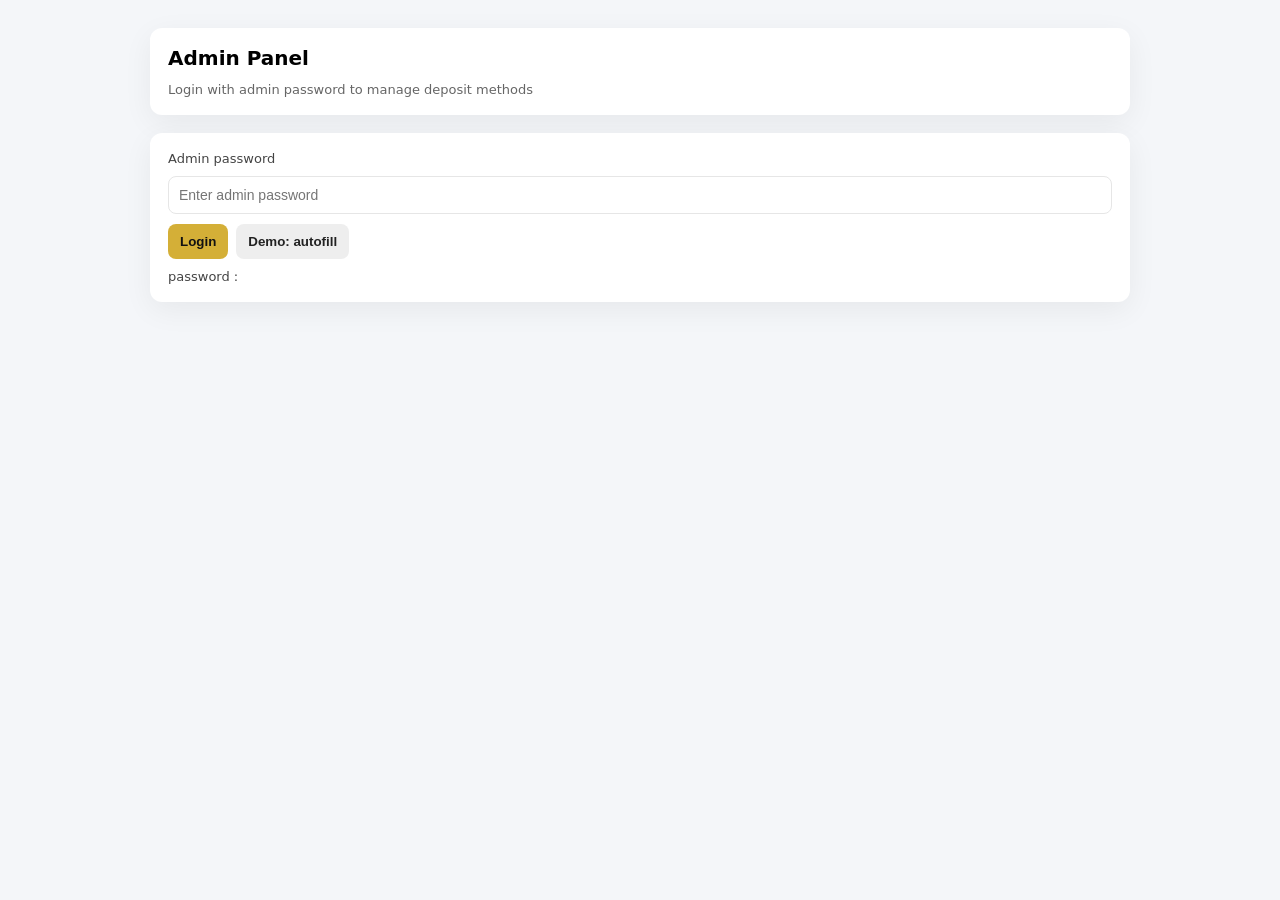
==== admin-approve.html @ c8336d8a "Initial frontend upload" ====
<!DOCTYPE html>
<html lang="en">
<head>
  <meta charset="UTF-8">
  <meta name="viewport" content="width=device-width, initial-scale=1.0">
  <title>Admin - Approve Deposits</title>
  <style>
    body {
      font-family: Arial, sans-serif;
      background: #111;
      color: #fff;
      padding: 20px;
    }
    h2 {
      color: #d4af37;
      margin-bottom: 10px;
    }
    .section {
      margin-bottom: 30px;
    }
    .deposit {
      border: 1px solid #d4af37;
      padding: 10px;
      margin-bottom: 10px;
      border-radius: 8px;
      background: #1c1c1c;
    }
    .deposit p {
      margin: 2px 0;
      font-size: 14px;
    }
    .deposit img {
      max-width: 120px;
      display: block;
      margin: 6px 0;
      border: 1px solid #444;
      border-radius: 6px;
    }
    button {
      margin-top: 5px;
      padding: 6px 12px;
      border: none;
      background: #d4af37;
      color: #111;
      cursor: pointer;
      border-radius: 6px;
      font-weight: bold;
      font-size: 14px;
    }
    button:hover {
      background: #b59428;
    }
  </style>
</head>
<body>
  <h2>Pending Deposits</h2>
  <div id="pending" class="section"></div>

  <h2>Processed Deposits</h2>
  <div id="processed" class="section"></div>

  <script>
    async function loadDeposits() {
      const token = localStorage.getItem("adminToken");
      if (!token) {
        alert("⚠ Please login as admin");
        window.location.href = "admin.html";
        return;
      }

      try {
        const res = await fetch("https://harvestive-co-backend.onrender.com/admin/deposits", {
          headers: { Authorization: `Bearer ${token}` }
        });
        const data = await res.json();

        const pending = document.getElementById("pending");
        const processed = document.getElementById("processed");
        pending.innerHTML = "";
        processed.innerHTML = "";

        // newest first
        data.sort((a, b) => new Date(b.createdAt) - new Date(a.createdAt));

        data.forEach(dep => {
          const div = document.createElement("div");
          div.className = "deposit";
          div.innerHTML = `
            <p><b>User:</b> ${dep.userId}</p>
            <p><b>Amount:</b> $${dep.amount}</p>
            <p><b>Method:</b> ${dep.method}</p>
            <p><b>Status:</b> ${dep.status}</p>
          `;

          if (dep.screenshot) {
            const img = document.createElement("img");
            img.src = "data:image/png;base64," + dep.screenshot;
            div.appendChild(img);
          }

          if (dep.status === "pending") {
            const btn = document.createElement("button");
            btn.textContent = "Approve";
            btn.onclick = async () => {
              try {
                const approve = await fetch(`https://harvestive-co-backend.onrender.com/admin/deposit/${dep._id}/approve`, {
                  method: "POST",
                  headers: { Authorization: `Bearer ${token}` }
                });
                const result = await approve.json();
                alert(result.message || result.error);
                loadDeposits(); // refresh
              } catch (err) {
                alert("Error approving deposit");
              }
            };
            div.appendChild(btn);
            pending.appendChild(div);
          } else {
            processed.appendChild(div);
          }
        });
      } catch (err) {
        console.error(err);
        alert("Error loading deposits");
      }
    }

    window.onload = loadDeposits;
  </script>
</body>
</html>
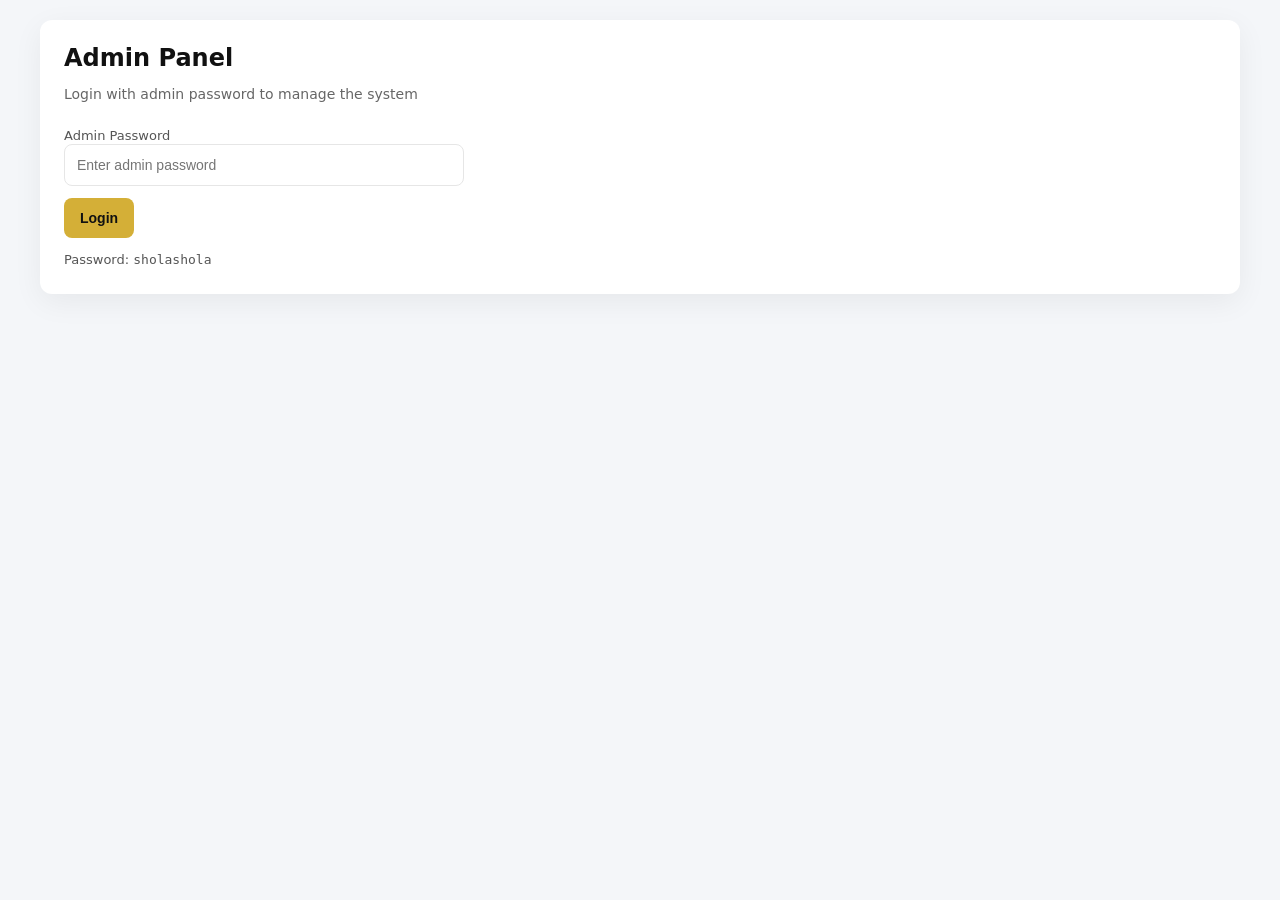
==== commit e7b4a3cd: "Update frontend with latest features Added: - Enhanced registration with firstName, lastName, dateOf" ====
--- a/admin-approve.html
+++ b/admin-approve.html
@@ -14,31 +14,49 @@
     h2 {
       color: #d4af37;
       margin-bottom: 10px;
+      padding-bottom: 5px;
+      border-bottom: 2px solid #d4af37;
     }
     .section {
       margin-bottom: 30px;
     }
     .deposit {
       border: 1px solid #d4af37;
-      padding: 10px;
-      margin-bottom: 10px;
+      padding: 15px;
+      margin-bottom: 15px;
       border-radius: 8px;
       background: #1c1c1c;
+      display: grid;
+      grid-template-columns: 1fr 1fr;
+      gap: 10px;
+    }
+    @media (max-width: 768px) {
+      .deposit {
+        grid-template-columns: 1fr;
+      }
     }
     .deposit p {
-      margin: 2px 0;
+      margin: 4px 0;
       font-size: 14px;
     }
+    .deposit .user-info {
+      grid-column: 1 / -1;
+      background: rgba(212, 175, 55, 0.1);
+      padding: 8px;
+      border-radius: 6px;
+      margin-bottom: 10px;
+    }
     .deposit img {
-      max-width: 120px;
+      max-width: 180px;
       display: block;
-      margin: 6px 0;
+      margin: 10px 0;
       border: 1px solid #444;
       border-radius: 6px;
+      grid-column: 1 / -1;
     }
     button {
       margin-top: 5px;
-      padding: 6px 12px;
+      padding: 8px 16px;
       border: none;
       background: #d4af37;
       color: #111;
@@ -46,20 +64,122 @@
       border-radius: 6px;
       font-weight: bold;
       font-size: 14px;
+      transition: all 0.3s ease;
     }
     button:hover {
       background: #b59428;
+      transform: translateY(-2px);
+    }
+    .status-pending {
+      color: #ffcc00;
+      font-weight: bold;
+    }
+    .status-approved {
+      color: #4CAF50;
+      font-weight: bold;
+    }
+    .timestamp {
+      color: #aaa;
+      font-size: 12px;
+      font-style: italic;
+    }
+    .no-data {
+      color: #888;
+      font-style: italic;
+      text-align: center;
+      padding: 20px;
+      border: 1px dashed #444;
+      border-radius: 8px;
+    }
+    .header-actions {
+      display: flex;
+      justify-content: space-between;
+      align-items: center;
+      margin-bottom: 20px;
+    }
+    .refresh-btn {
+      background: #333;
+      color: #d4af37;
+      border: 1px solid #d4af37;
+    }
+    .refresh-btn:hover {
+      background: #444;
+    }
+    .logout-btn {
+      background: #c62828;
+      color: white;
+    }
+    .logout-btn:hover {
+      background: #d32f2f;
+    }
+    .deposit-id {
+      font-size: 12px;
+      color: #888;
+      font-family: monospace;
     }
   </style>
 </head>
 <body>
-  <h2>Pending Deposits</h2>
-  <div id="pending" class="section"></div>
-
-  <h2>Processed Deposits</h2>
-  <div id="processed" class="section"></div>
+  <div class="header-actions">
+    <h2>Admin Deposit Approval</h2>
+    <div>
+      <button class="refresh-btn" onclick="loadDeposits()">🔄 Refresh</button>
+      <button class="logout-btn" onclick="logout()">🚪 Logout</button>
+    </div>
+  </div>
+
+  <h2>⏳ Pending Deposits</h2>
+  <div id="pending" class="section">
+    <div class="no-data">Loading pending deposits...</div>
+  </div>
+
+  <h2>✅ Processed Deposits</h2>
+  <div id="processed" class="section">
+    <div class="no-data">Loading processed deposits...</div>
+  </div>
 
   <script>
+    let allUsersCache = {};
+
+    async function loadUsers() {
+      try {
+        const token = localStorage.getItem("adminToken");
+        const res = await fetch("https://harvestive-co-backend.onrender.com/admin/users", {
+          headers: { Authorization: `Bearer ${token}` }
+        });
+        if (res.ok) {
+          const users = await res.json();
+          // Create a cache for quick user lookup
+          users.forEach(user => {
+            allUsersCache[user._id] = user;
+          });
+        }
+      } catch (err) {
+        console.error("Error loading users:", err);
+      }
+    }
+
+    function formatDate(dateString) {
+      const date = new Date(dateString);
+      return date.toLocaleDateString() + ' ' + date.toLocaleTimeString();
+    }
+
+    function getUserInfo(userId) {
+      const user = allUsersCache[userId];
+      if (!user) {
+        return {
+          fullName: "Unknown User",
+          email: "N/A",
+          username: "N/A"
+        };
+      }
+      return {
+        fullName: `${user.firstName || ''} ${user.lastName || ''}`.trim() || user.username || "No Name",
+        email: user.email || "N/A",
+        username: user.username || "N/A"
+      };
+    }
+
     async function loadDeposits() {
       const token = localStorage.getItem("adminToken");
       if (!token) {
@@ -68,7 +188,14 @@
         return;
       }
 
+      // Show loading states
+      document.getElementById("pending").innerHTML = '<div class="no-data">Loading pending deposits...</div>';
+      document.getElementById("processed").innerHTML = '<div class="no-data">Loading processed deposits...</div>';
+
       try {
+        // Load users first (if you add this endpoint)
+        await loadUsers();
+        
         const res = await fetch("https://harvestive-co-backend.onrender.com/admin/deposits", {
           headers: { Authorization: `Bearer ${token}` }
         });
@@ -79,52 +206,146 @@
         pending.innerHTML = "";
         processed.innerHTML = "";
 
-        // newest first
-        data.sort((a, b) => new Date(b.createdAt) - new Date(a.createdAt));
-
-        data.forEach(dep => {
-          const div = document.createElement("div");
-          div.className = "deposit";
-          div.innerHTML = `
-            <p><b>User:</b> ${dep.userId}</p>
-            <p><b>Amount:</b> $${dep.amount}</p>
-            <p><b>Method:</b> ${dep.method}</p>
-            <p><b>Status:</b> ${dep.status}</p>
-          `;
-
-          if (dep.screenshot) {
-            const img = document.createElement("img");
-            img.src = "data:image/png;base64," + dep.screenshot;
-            div.appendChild(img);
-          }
-
-          if (dep.status === "pending") {
-            const btn = document.createElement("button");
-            btn.textContent = "Approve";
-            btn.onclick = async () => {
-              try {
-                const approve = await fetch(`https://harvestive-co-backend.onrender.com/admin/deposit/${dep._id}/approve`, {
-                  method: "POST",
-                  headers: { Authorization: `Bearer ${token}` }
-                });
-                const result = await approve.json();
-                alert(result.message || result.error);
-                loadDeposits(); // refresh
-              } catch (err) {
-                alert("Error approving deposit");
+        // Separate pending and processed
+        const pendingDeposits = data.filter(dep => dep.status === "pending");
+        const processedDeposits = data.filter(dep => dep.status !== "pending");
+
+        // Sort newest first
+        pendingDeposits.sort((a, b) => new Date(b.createdAt) - new Date(a.createdAt));
+        processedDeposits.sort((a, b) => new Date(b.createdAt) - new Date(a.createdAt));
+
+        // Display pending deposits
+        if (pendingDeposits.length === 0) {
+          pending.innerHTML = '<div class="no-data">No pending deposits</div>';
+        } else {
+          pendingDeposits.forEach(dep => {
+            const userInfo = getUserInfo(dep.userId);
+            const div = document.createElement("div");
+            div.className = "deposit";
+            div.innerHTML = `
+              <div class="user-info">
+                <p><b>👤 User:</b> ${userInfo.fullName}</p>
+                <p><b>📧 Email:</b> ${userInfo.email}</p>
+                <p><b>👤 Username:</b> ${userInfo.username}</p>
+                <p class="deposit-id"><b>ID:</b> ${dep._id}</p>
+              </div>
+              <div>
+                <p><b>💰 Amount:</b> $${dep.amount.toFixed(2)}</p>
+                <p><b>📊 Method:</b> ${dep.method}</p>
+                <p><b>🕒 Date:</b> ${formatDate(dep.createdAt)}</p>
+              </div>
+              <div>
+                <p><b>📈 Status:</b> <span class="status-pending">${dep.status}</span></p>
+                ${dep.screenshot ? '<p><b>🖼️ Screenshot:</b> Available</p>' : '<p><b>🖼️ Screenshot:</b> Not provided</p>'}
+                <p class="timestamp">Submitted: ${formatDate(dep.createdAt)}</p>
+              </div>
+            `;
+
+            if (dep.screenshot) {
+              const imgContainer = document.createElement("div");
+              imgContainer.style.gridColumn = "1 / -1";
+              imgContainer.innerHTML = `
+                <p><b>Payment Screenshot:</b></p>
+                <img src="data:image/png;base64,${dep.screenshot}" 
+                     alt="Payment Screenshot" 
+                     onclick="this.style.maxWidth=this.style.maxWidth==='100%'?'180px':'100%'"
+                     style="cursor: pointer; max-width: 180px; transition: max-width 0.3s;">
+                <p style="font-size: 12px; color: #888;">Click image to enlarge/shrink</p>
+              `;
+              div.appendChild(imgContainer);
+            }
+
+            const btnContainer = document.createElement("div");
+            btnContainer.style.gridColumn = "1 / -1";
+            btnContainer.style.display = "flex";
+            btnContainer.style.gap = "10px";
+            btnContainer.style.justifyContent = "flex-end";
+            btnContainer.style.marginTop = "10px";
+
+            const approveBtn = document.createElement("button");
+            approveBtn.textContent = "✅ Approve Deposit";
+            approveBtn.onclick = async () => {
+              if (confirm(`Approve $${dep.amount.toFixed(2)} deposit from ${userInfo.fullName}?`)) {
+                try {
+                  const approve = await fetch(`https://harvestive-co-backend.onrender.com/admin/deposit/${dep._id}/approve`, {
+                    method: "POST",
+                    headers: { Authorization: `Bearer ${token}` }
+                  });
+                  const result = await approve.json();
+                  alert(result.message || result.error);
+                  loadDeposits(); // refresh
+                } catch (err) {
+                  alert("Error approving deposit");
+                }
               }
             };
-            div.appendChild(btn);
+            btnContainer.appendChild(approveBtn);
+
+            div.appendChild(btnContainer);
             pending.appendChild(div);
-          } else {
+          });
+        }
+
+        // Display processed deposits
+        if (processedDeposits.length === 0) {
+          processed.innerHTML = '<div class="no-data">No processed deposits</div>';
+        } else {
+          processedDeposits.forEach(dep => {
+            const userInfo = getUserInfo(dep.userId);
+            const div = document.createElement("div");
+            div.className = "deposit";
+            div.innerHTML = `
+              <div class="user-info">
+                <p><b>👤 User:</b> ${userInfo.fullName}</p>
+                <p><b>📧 Email:</b> ${userInfo.email}</p>
+                <p><b>👤 Username:</b> ${userInfo.username}</p>
+                <p class="deposit-id"><b>ID:</b> ${dep._id}</p>
+              </div>
+              <div>
+                <p><b>💰 Amount:</b> $${dep.amount.toFixed(2)}</p>
+                <p><b>📊 Method:</b> ${dep.method}</p>
+                <p><b>🕒 Date:</b> ${formatDate(dep.createdAt)}</p>
+              </div>
+              <div>
+                <p><b>📈 Status:</b> <span class="status-${dep.status === 'approved' ? 'approved' : 'pending'}">${dep.status}</span></p>
+                <p><b>🕒 Processed:</b> ${dep.updatedAt ? formatDate(dep.updatedAt) : 'N/A'}</p>
+                ${dep.screenshot ? '<p><b>🖼️ Screenshot:</b> Available</p>' : '<p><b>🖼️ Screenshot:</b> Not provided</p>'}
+              </div>
+            `;
+
+            if (dep.screenshot) {
+              const imgContainer = document.createElement("div");
+              imgContainer.style.gridColumn = "1 / -1";
+              imgContainer.innerHTML = `
+                <p><b>Payment Screenshot:</b></p>
+                <img src="data:image/png;base64,${dep.screenshot}" 
+                     alt="Payment Screenshot" 
+                     onclick="this.style.maxWidth=this.style.maxWidth==='100%'?'180px':'100%'"
+                     style="cursor: pointer; max-width: 180px; transition: max-width 0.3s;">
+                <p style="font-size: 12px; color: #888;">Click image to enlarge/shrink</p>
+              `;
+              div.appendChild(imgContainer);
+            }
+
             processed.appendChild(div);
-          }
-        });
+          });
+        }
+
       } catch (err) {
         console.error(err);
+        document.getElementById("pending").innerHTML = '<div class="no-data">Error loading deposits</div>';
+        document.getElementById("processed").innerHTML = '<div class="no-data">Error loading deposits</div>';
         alert("Error loading deposits");
       }
     }
+
+    function logout() {
+      localStorage.removeItem("adminToken");
+      window.location.href = "admin.html";
+    }
+
+    // Auto-refresh every 30 seconds
+    setInterval(loadDeposits, 30000);
 
     window.onload = loadDeposits;
   </script>
